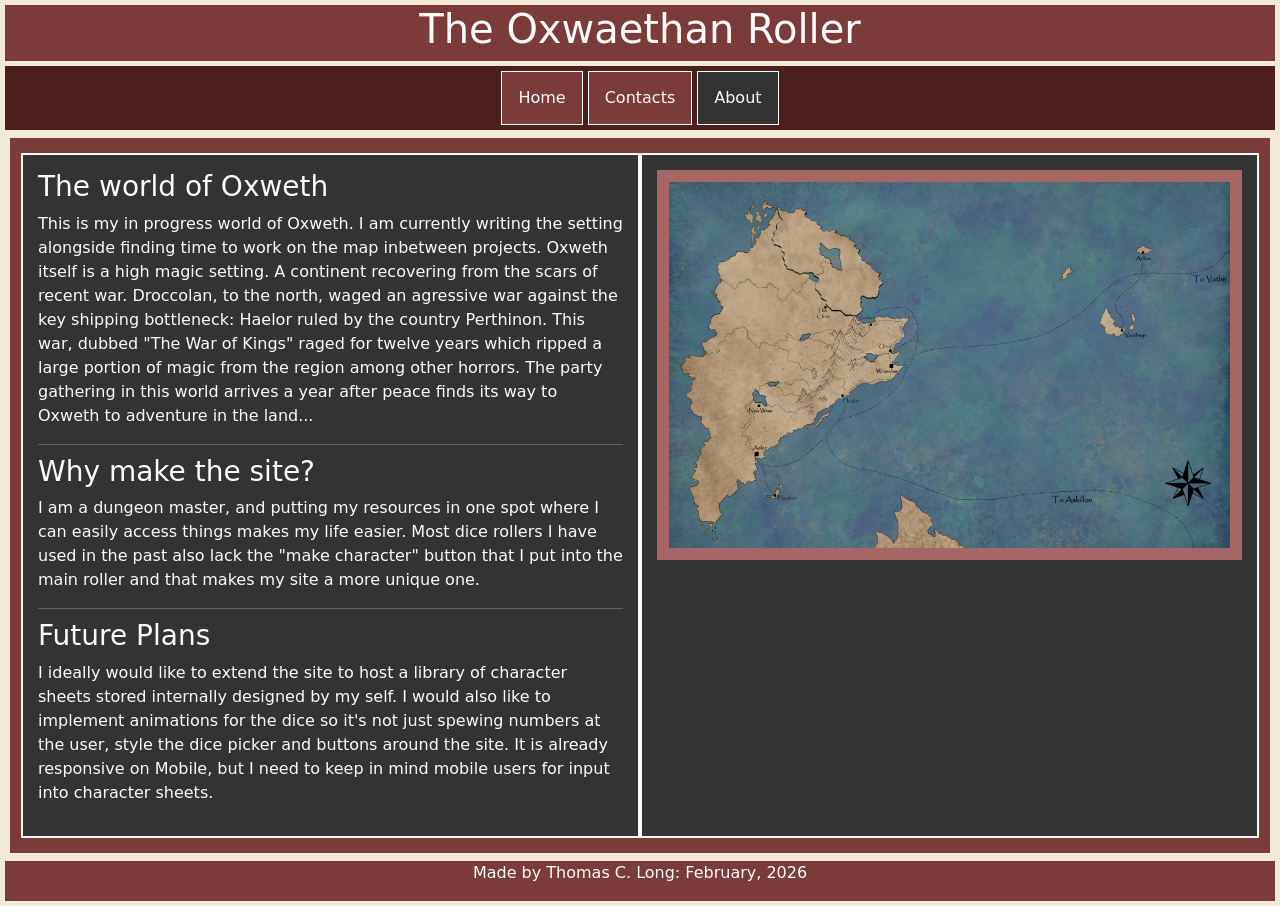
==== DiceRoller/public/about.html @ 6f03240e "1.0 Basic web layout with bootstrap elements. Dice Roller Functionality + aboutme & contacts." ====
<!doctype html>
<html lang="en">
  <head>
    <meta charset="UTF-8" />
    <meta name="viewport" content="width=device-width, initial-scale=1.0" />
    <link
      href="https://cdn.jsdelivr.net/npm/bootstrap@5.3.8/dist/css/bootstrap.min.css"
      rel="stylesheet"
      integrity="sha384-sRIl4kxILFvY47J16cr9ZwB07vP4J8+LH7qKQnuqkuIAvNWLzeN8tE5YBujZqJLB"
      crossorigin="anonymous"
    />
    <link href="./assets/css/main.css" rel="stylesheet" />
    <title>Oxwaethan Roller</title>
  </head>
  <body>
    <div class="header">
      <h1>The Oxwaethan Roller</h1>
    </div>

    <nav>
      <ul>
        <li><a href="index.html"> Home </a></li>
        <li><a href="contacts.html"> Contacts </a></li>
        <li><a href="about.html" class="active"> About </a></li>
      </ul>
    </nav>

    <main class="wrapper my-2">
      <div class="row g-2 no-gutters">
        <article class="col-md-6 body1">
          <h3>The world of Oxweth</h3>
          <p>
            This is my in progress world of Oxweth. I am currently writing the
            setting alongside finding time to work on the map inbetween
            projects. 
            Oxweth itself is a high magic setting. 
            A continent recovering from the scars of recent war. Droccolan, to the north, waged an agressive war against the key shipping bottleneck: Haelor ruled by the country Perthinon.
            This war, dubbed "The War of Kings" raged for twelve years which ripped a large portion of magic from the region among other horrors. 
            The party gathering in this world arrives a year after peace finds its way to Oxweth to adventure in the land...
        
          </p>
          <hr>
          <h3> Why make the site? </h3>
          <p> I am a dungeon master, and putting my resources in one spot where I can easily access things makes my life easier. 
            Most dice rollers I have used in the past also lack the "make character" button that I put into the main roller and that makes my site a more unique one.</p>
            <hr>
          <h3> Future Plans</h3>
          <p> I ideally would like to extend the site to host a library of character sheets stored internally designed by my self. 
            I would also like to implement animations for the dice so it's not just spewing numbers at the user, style the dice picker and buttons around the site.
            It is already responsive on Mobile, but I need to keep in mind mobile users for input into character sheets. </p>
        </article>

        <article class="col-md-6 body2">
          <img
            src="./assets/imgs/To be Determined.jpg"
            class="img-fluid"
            alt="Map of Oxweth in Process"
          />
        </article>
      </div>
    </main>

    <div class="footer">
      <p>Made by Thomas C. Long: February, 2026</p>
    </div>
    <script
      src="https://cdn.jsdelivr.net/npm/bootstrap@5.3.8/dist/js/bootstrap.bundle.min.js"
      integrity="sha384-FKyoEForCGlyvwx9Hj09JcYn3nv7wiPVlz7YYwJrWVcXK/BmnVDxM+D2scQbITxI"
      crossorigin="anonymous"
    ></script>
  </body>
</html>
---- DiceRoller/public/assets/css/main.css ----
*,
*::before,
*::after {
  box-sizing: border-box;
}

/* header */

.header {
  display: flex;
  justify-content: center;
  background-color: #7b3b3b;
  color: #fafafa;
  margin: 5px;
}
/* Body */

html,
body {
  min-height: 100vh;
  margin: 0;
  background-color: #f2e9d9;
  overflow-x: hidden;
}

/* Nav Bar */

ul {
  list-style-type: none;
  justify-content: center;
  margin: 5px;
  padding: 5px;
  display: flex;
  background-color: #4d1e1e;
  gap: 5px;
}

li a {
  display: block;
  padding: 14px 16px;
  text-decoration: none;
  color: #fafafa;
  background-color: #7b3b3b;
  border: 1px solid;
}

li a:hover {
  background-color: #9e4f3b;
}

.active {
  background-color: #333;
  border: 1px solid #fafafa;
}
/* Main Flex Wrapper*/

main.wrapper {
  background-color: #7b3b3b;
  padding: 15px;
  margin: 10px;
}

/* Article classifications */
.body1,
.body2,
.body3 {
  border: 2px solid #fafafa;
  background-color: #333;
  color: #fafafa;
  padding: 15px;
  min-width: 0;
}

.body2 {
  order: 3;
  overflow: auto;
}

#diceLog {
  min-height: 0;
  flex-grow: 1;
}

hr {
  border: none;
  border-top: 1px solid #f2e9d9;
  margin: 10px 0;
}
/* Form */

input,
select {
  max-width: 100%;
  width: 100%;
  box-sizing: border-box;
}

/* footer */

.footer {
  display: flex;
  justify-content: center;
  background-color: #7b3b3b;
  color: #fafafa;
  margin: 5px;
}

/* Responsiveness */

@media (max-width: 600px) {
  .body2 {
    overflow: visible;
  }

  #diceLog {
    overflow-y: auto;
    max-height: 300px;
  }

  .body1,
  .body2,
  .body3 {
    margin: 5px;
    width: auto;
    box-sizing: border-box;
  }

  ul {
    flex-direction: column;
    align-items: stretch;
  }

  li a {
    width: 100%;
    text-align: center;
  }
}
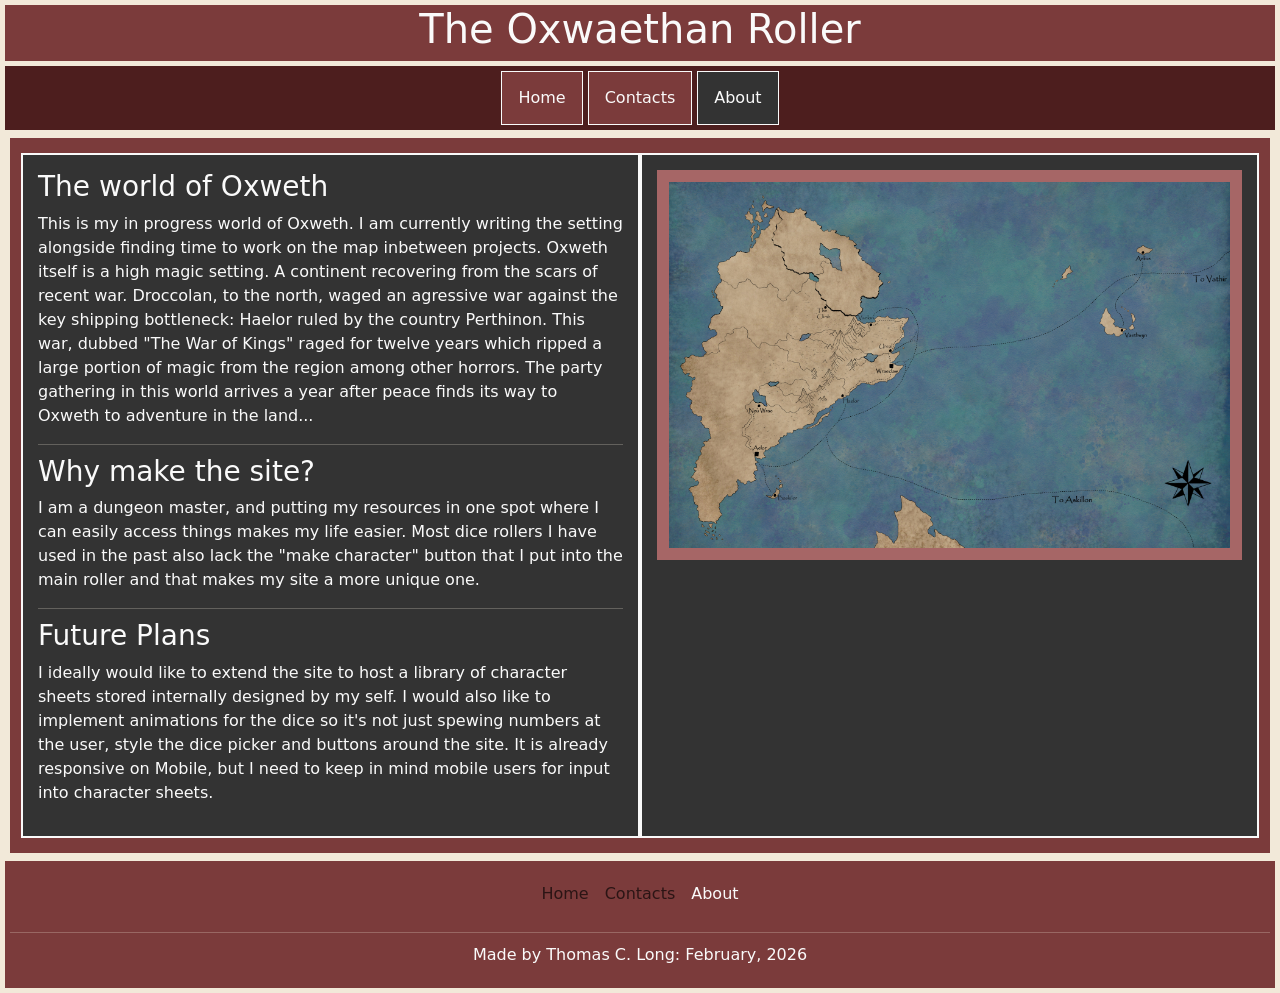
==== commit b1681b27: "1.1 Introduced Favicon Bootstrap Navbar in the footer Css fixed for the Navbar footer  container" ====
--- a/DiceRoller/public/about.html
+++ b/DiceRoller/public/about.html
@@ -10,6 +10,11 @@
       crossorigin="anonymous"
     />
     <link href="./assets/css/main.css" rel="stylesheet" />
+    <link
+      rel="icon"
+      type="image/x-icon"
+      href="./assets/imgs/Fav-FactionLogo-32x32.png"
+    />
     <title>Oxwaethan Roller</title>
   </head>
   <body>
@@ -32,22 +37,33 @@
           <p>
             This is my in progress world of Oxweth. I am currently writing the
             setting alongside finding time to work on the map inbetween
-            projects. 
-            Oxweth itself is a high magic setting. 
-            A continent recovering from the scars of recent war. Droccolan, to the north, waged an agressive war against the key shipping bottleneck: Haelor ruled by the country Perthinon.
-            This war, dubbed "The War of Kings" raged for twelve years which ripped a large portion of magic from the region among other horrors. 
-            The party gathering in this world arrives a year after peace finds its way to Oxweth to adventure in the land...
-        
+            projects. Oxweth itself is a high magic setting. A continent
+            recovering from the scars of recent war. Droccolan, to the north,
+            waged an agressive war against the key shipping bottleneck: Haelor
+            ruled by the country Perthinon. This war, dubbed "The War of Kings"
+            raged for twelve years which ripped a large portion of magic from
+            the region among other horrors. The party gathering in this world
+            arrives a year after peace finds its way to Oxweth to adventure in
+            the land...
           </p>
-          <hr>
-          <h3> Why make the site? </h3>
-          <p> I am a dungeon master, and putting my resources in one spot where I can easily access things makes my life easier. 
-            Most dice rollers I have used in the past also lack the "make character" button that I put into the main roller and that makes my site a more unique one.</p>
-            <hr>
-          <h3> Future Plans</h3>
-          <p> I ideally would like to extend the site to host a library of character sheets stored internally designed by my self. 
-            I would also like to implement animations for the dice so it's not just spewing numbers at the user, style the dice picker and buttons around the site.
-            It is already responsive on Mobile, but I need to keep in mind mobile users for input into character sheets. </p>
+          <hr />
+          <h3>Why make the site?</h3>
+          <p>
+            I am a dungeon master, and putting my resources in one spot where I
+            can easily access things makes my life easier. Most dice rollers I
+            have used in the past also lack the "make character" button that I
+            put into the main roller and that makes my site a more unique one.
+          </p>
+          <hr />
+          <h3>Future Plans</h3>
+          <p>
+            I ideally would like to extend the site to host a library of
+            character sheets stored internally designed by my self. I would also
+            like to implement animations for the dice so it's not just spewing
+            numbers at the user, style the dice picker and buttons around the
+            site. It is already responsive on Mobile, but I need to keep in mind
+            mobile users for input into character sheets.
+          </p>
         </article>
 
         <article class="col-md-6 body2">
@@ -60,7 +76,30 @@
       </div>
     </main>
 
-    <div class="footer">
+    <div class="container-fluid footer">
+      <nav class="navbar navbar-expand-lg">
+        <div class="container-fluid">
+          <button
+            class="navbar-toggler"
+            type="button"
+            data-bs-toggle="collapse"
+            data-bs-target="#navbarNavAltMarkup"
+            aria-controls="navbarNavAltMarkup"
+            aria-expanded="false"
+            aria-label="Toggle navigation"
+          >
+            <span class="navbar-toggler-icon"></span>
+          </button>
+          <div class="collapse navbar-collapse d-lg-flex justify-content-center" id="navbarNavAltMarkup">
+            <div class="navbar-nav">
+              <a class="nav-link" aria-current="page" href="index.html">Home</a>
+              <a class="nav-link" href="contacts.html">Contacts</a>
+              <a class="nav-link bsActive" href="about.html">About</a>
+            </div>
+          </div>
+        </div>
+      </nav>
+      <hr>
       <p>Made by Thomas C. Long: February, 2026</p>
     </div>
     <script
--- a/DiceRoller/public/assets/css/main.css
+++ b/DiceRoller/public/assets/css/main.css
@@ -52,6 +52,10 @@
   background-color: #333;
   border: 1px solid #fafafa;
 }
+
+.bsActive {
+  color: #fafafa;
+}
 /* Main Flex Wrapper*/
 
 main.wrapper {
@@ -98,10 +102,11 @@
 /* footer */
 
 .footer {
-  display: flex;
-  justify-content: center;
   background-color: #7b3b3b;
   color: #fafafa;
+  text-align: center;
+  width: auto;
+  padding: 5px;
   margin: 5px;
 }
 
